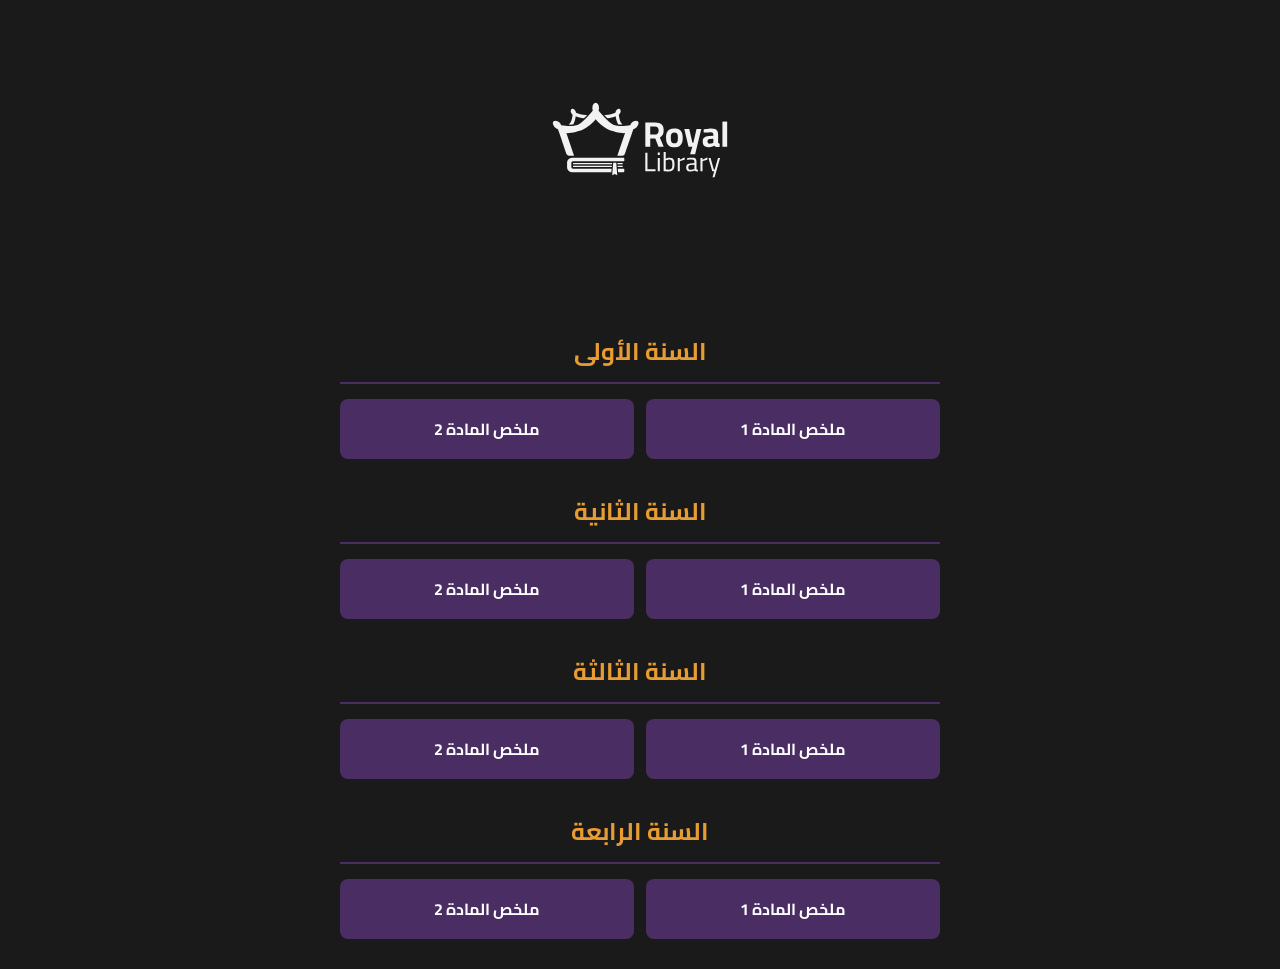
==== index.html @ ad355e64 "Add files via upload" ====
﻿<!DOCTYPE html>
<html lang="ar" dir="rtl">
<head>
    <meta charset="UTF-8">
    <meta name="viewport" content="width=device-width, initial-scale=1.0, maximum-scale=1.0, user-scalable=no">
    <title>مكتبة رويال - الرئيسية</title>
    <link rel="stylesheet" href="css/style.css">
    <script src="https://telegram.org/js/telegram-web-app.js"></script>
</head>
<body class="menu-body">
    <div class="menu-container">
        <img src="assets/logos/Artboard 51.svg" alt="Royal Library Logo" class="main-logo">
        
        <h2>السنة الأولى</h2>
        <div class="subject-grid">
            <a href="viewer.html?file=year1/subject1.pdf" class="subject-btn">ملخص المادة 1</a>
            <a href="viewer.html?file=year1/subject2.pdf" class="subject-btn">ملخص المادة 2</a>
        </div>

        <h2>السنة الثانية</h2>
        <div class="subject-grid">
            <a href="viewer.html?file=year2/subject1.pdf" class="subject-btn">ملخص المادة 1</a>
            <a href="viewer.html?file=year2/subject2.pdf" class="subject-btn">ملخص المادة 2</a>
        </div>

        <h2>السنة الثالثة</h2>
        <div class="subject-grid">
            <a href="viewer.html?file=year3/subject1.pdf" class="subject-btn">ملخص المادة 1</a>
            <a href="viewer.html?file=year3/subject2.pdf" class="subject-btn">ملخص المادة 2</a>
        </div>

        <h2>السنة الرابعة</h2>
        <div class="subject-grid">
            <a href="viewer.html?file=year4/subject1.pdf" class="subject-btn">ملخص المادة 1</a>
            <a href="viewer.html?file=year4/subject2.pdf" class="subject-btn">ملخص المادة 2</a>
        </div>
    </div>
</body>
</html>
---- css/style.css ----
@import url('https://fonts.googleapis.com/css2?family=Cairo:wght@400;600;700&display=swap');

:root {
    --gold: #E89C31;
    --purple: #4A2E63;
    --onyx: #1a1a1a;
    --light-bg: #f4f4f4;
}

* {
    margin: 0;
    padding: 0;
    box-sizing: border-box;
    /* Core security: prevent text selection and link callouts */
    user-select: none; 
    -webkit-user-select: none;
    -webkit-touch-callout: none;
    font-family: 'Cairo', sans-serif;
}

/* ----- Menu Styles ----- */
.menu-body {
    background-color: var(--onyx);
    color: white;
    min-height: 100vh;
    padding: 30px 20px;
    display: flex;
    justify-content: center;
}

.menu-container {
    max-width: 600px;
    width: 100%;
    text-align: center;
}

.main-logo {
    width: 220px;
    margin-bottom: 40px;
}

.menu-container h2 {
    color: var(--gold);
    margin: 30px 0 15px;
    border-bottom: 2px solid var(--purple);
    padding-bottom: 8px;
}

.subject-grid {
    display: grid;
    grid-template-columns: 1fr 1fr;
    gap: 12px;
}

.subject-btn {
    background-color: var(--purple);
    color: white;
    padding: 15px;
    border-radius: 8px;
    text-decoration: none;
    font-weight: 700;
    transition: 0.2s;
    display: flex;
    align-items: center;
    justify-content: center;
}

.subject-btn:active {
    background-color: var(--gold);
    color: var(--onyx);
    transform: scale(0.98); /* Click effect */
}

/* ----- Viewer Styles ----- */
.viewer-body {
    background-color: var(--onyx);
    color: white;
    height: 100vh;
    display: flex;
    flex-direction: column;
    overflow: hidden; 
}

/* Security: Hide everything if printed */
@media print {
    body { display: none !important; }
}

/* Watermark */
#watermark-overlay {
    position: fixed;
    top: 0;
    left: 0;
    width: 100vw;
    height: 100vh;
    pointer-events: none; 
    z-index: 9999;
    display: flex;
    flex-wrap: wrap;
    justify-content: center;
    align-items: center;
    overflow: hidden;
    opacity: 0.12; 
}

.watermark-text {
    font-size: 16px;
    font-weight: 700;
    color: var(--onyx);
    transform: rotate(-45deg);
    white-space: nowrap;
    margin: 35px;
    text-shadow: 1px 1px 0 #fff;
}

.toolbar, .bottom-bar {
    background-color: var(--purple);
    padding: 12px 20px;
    display: flex;
    justify-content: space-between;
    align-items: center;
    z-index: 10;
    box-shadow: 0 2px 10px rgba(0,0,0,0.5);
}

.branding {
    display: flex;
    align-items: center;
    gap: 10px;
    color: var(--gold);
    font-weight: 700;
    font-size: 1.1rem;
}

.toolbar-icon {
    height: 25px;
}

button {
    background-color: var(--gold);
    color: var(--onyx);
    border: none;
    padding: 8px 18px;
    border-radius: 6px;
    font-weight: 700;
    font-family: 'Cairo', sans-serif;
    cursor: pointer;
}

button:active {
    opacity: 0.8;
    transform: scale(0.95);
}

#zoom-level {
    margin: 0 10px;
    font-weight: 600;
}

#pdf-container {
    flex-grow: 1;
    overflow: auto; 
    display: flex;
    justify-content: center;
    align-items: center;
    background-color: #2a2a2a;
}

#pdf-render {
    transition: transform 0.2s ease-out;
    transform-origin: center top;
    box-shadow: 0 5px 15px rgba(0,0,0,0.5);
}
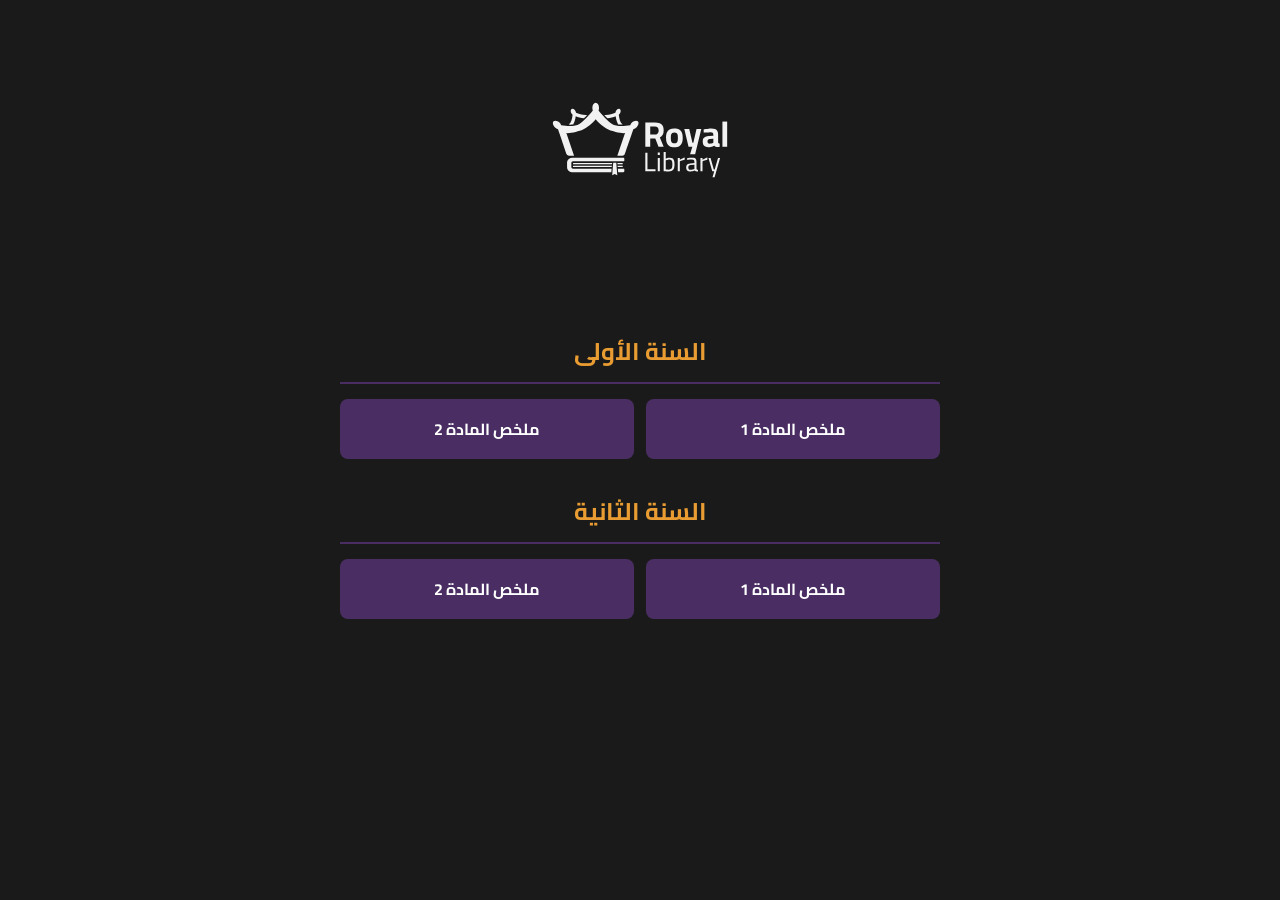
==== commit 1d0e0abb: "Refactor subject buttons to use div elements Updated subject buttons to use div elements with onclic" ====
--- a/index.html
+++ b/index.html
@@ -1,4 +1,4 @@
-﻿<!DOCTYPE html>
+<!DOCTYPE html>
 <html lang="ar" dir="rtl">
 <head>
     <meta charset="UTF-8">
@@ -9,31 +9,26 @@
 </head>
 <body class="menu-body">
     <div class="menu-container">
-        <img src="assets/logos/Artboard 51.svg" alt="Royal Library Logo" class="main-logo">
+        <img src="assets/logos/Artboard 51.svg" alt="Royal Library" class="main-logo">
         
         <h2>السنة الأولى</h2>
         <div class="subject-grid">
-            <a href="viewer.html?file=year1/subject1.pdf" class="subject-btn">ملخص المادة 1</a>
-            <a href="viewer.html?file=year1/subject2.pdf" class="subject-btn">ملخص المادة 2</a>
+            <div class="subject-btn" onclick="openViewer('year1/subject1.pdf')">ملخص المادة 1</div>
+            <div class="subject-btn" onclick="openViewer('year1/subject2.pdf')">ملخص المادة 2</div>
         </div>
 
         <h2>السنة الثانية</h2>
         <div class="subject-grid">
-            <a href="viewer.html?file=year2/subject1.pdf" class="subject-btn">ملخص المادة 1</a>
-            <a href="viewer.html?file=year2/subject2.pdf" class="subject-btn">ملخص المادة 2</a>
-        </div>
-
-        <h2>السنة الثالثة</h2>
-        <div class="subject-grid">
-            <a href="viewer.html?file=year3/subject1.pdf" class="subject-btn">ملخص المادة 1</a>
-            <a href="viewer.html?file=year3/subject2.pdf" class="subject-btn">ملخص المادة 2</a>
-        </div>
-
-        <h2>السنة الرابعة</h2>
-        <div class="subject-grid">
-            <a href="viewer.html?file=year4/subject1.pdf" class="subject-btn">ملخص المادة 1</a>
-            <a href="viewer.html?file=year4/subject2.pdf" class="subject-btn">ملخص المادة 2</a>
+            <div class="subject-btn" onclick="openViewer('year2/subject1.pdf')">ملخص المادة 1</div>
+            <div class="subject-btn" onclick="openViewer('year2/subject2.pdf')">ملخص المادة 2</div>
         </div>
     </div>
+
+    <script>
+        // Secure navigation script
+        function openViewer(filePath) {
+            window.location.href = `viewer.html?file=${filePath}`;
+        }
+    </script>
 </body>
-</html>+</html>
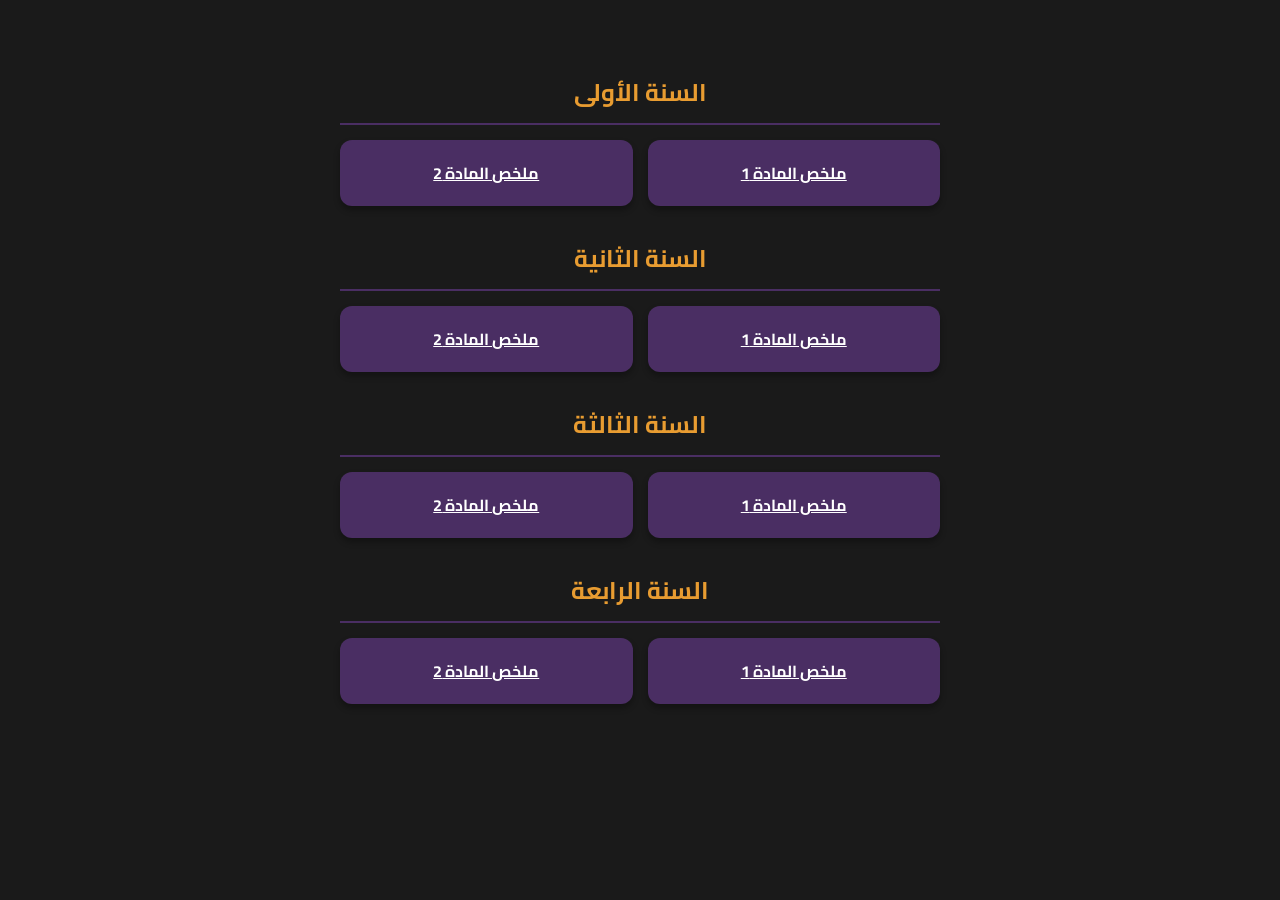
==== commit 56fa0b12: "Add subjects for third and fourth year Updated the index.html to add third and fourth year subjects " ====
--- a/index.html
+++ b/index.html
@@ -9,26 +9,29 @@
 </head>
 <body class="menu-body">
     <div class="menu-container">
-        <img src="assets/logos/Artboard 51.svg" alt="Royal Library" class="main-logo">
-        
         <h2>السنة الأولى</h2>
         <div class="subject-grid">
-            <div class="subject-btn" onclick="openViewer('year1/subject1.pdf')">ملخص المادة 1</div>
-            <div class="subject-btn" onclick="openViewer('year1/subject2.pdf')">ملخص المادة 2</div>
+            <a href="viewer.html?file=year1/subject1.pdf" class="subject-btn">ملخص المادة 1</a>
+            <a href="viewer.html?file=year1/subject2.pdf" class="subject-btn">ملخص المادة 2</a>
         </div>
 
         <h2>السنة الثانية</h2>
         <div class="subject-grid">
-            <div class="subject-btn" onclick="openViewer('year2/subject1.pdf')">ملخص المادة 1</div>
-            <div class="subject-btn" onclick="openViewer('year2/subject2.pdf')">ملخص المادة 2</div>
+            <a href="viewer.html?file=year2/subject1.pdf" class="subject-btn">ملخص المادة 1</a>
+            <a href="viewer.html?file=year2/subject2.pdf" class="subject-btn">ملخص المادة 2</a>
+        </div>
+
+        <h2>السنة الثالثة</h2>
+        <div class="subject-grid">
+            <a href="viewer.html?file=year3/subject1.pdf" class="subject-btn">ملخص المادة 1</a>
+            <a href="viewer.html?file=year3/subject2.pdf" class="subject-btn">ملخص المادة 2</a>
+        </div>
+
+        <h2>السنة الرابعة</h2>
+        <div class="subject-grid">
+            <a href="viewer.html?file=year4/subject1.pdf" class="subject-btn">ملخص المادة 1</a>
+            <a href="viewer.html?file=year4/subject2.pdf" class="subject-btn">ملخص المادة 2</a>
         </div>
     </div>
-
-    <script>
-        // Secure navigation script
-        function openViewer(filePath) {
-            window.location.href = `viewer.html?file=${filePath}`;
-        }
-    </script>
 </body>
 </html>
--- a/css/style.css
+++ b/css/style.css
@@ -4,14 +4,14 @@
     --gold: #E89C31;
     --purple: #4A2E63;
     --onyx: #1a1a1a;
-    --light-bg: #f4f4f4;
+    --glass-bg: rgba(74, 46, 99, 0.85); /* Transparent Purple */
 }
 
 * {
     margin: 0;
     padding: 0;
     box-sizing: border-box;
-    /* Core security: prevent text selection and link callouts */
+    /* Absolute block on long-press selection & callouts */
     user-select: none; 
     -webkit-user-select: none;
     -webkit-touch-callout: none;
@@ -23,7 +23,7 @@
     background-color: var(--onyx);
     color: white;
     min-height: 100vh;
-    padding: 30px 20px;
+    padding: 40px 20px;
     display: flex;
     justify-content: center;
 }
@@ -35,8 +35,12 @@
 }
 
 .main-logo {
-    width: 220px;
-    margin-bottom: 40px;
+    width: 100%;
+    max-width: 200px;
+    height: auto;
+    object-fit: contain;
+    margin: 0 auto 40px auto; 
+    display: block;
 }
 
 .menu-container h2 {
@@ -49,31 +53,29 @@
 .subject-grid {
     display: grid;
     grid-template-columns: 1fr 1fr;
-    gap: 12px;
+    gap: 15px;
 }
 
 .subject-btn {
     background-color: var(--purple);
     color: white;
-    padding: 15px;
-    border-radius: 8px;
-    text-decoration: none;
+    padding: 18px;
+    border-radius: 12px; /* Modern rounded corners */
     font-weight: 700;
-    transition: 0.2s;
-    display: flex;
-    align-items: center;
-    justify-content: center;
+    cursor: pointer;
+    transition: all 0.2s ease;
+    box-shadow: 0 4px 6px rgba(0,0,0,0.3);
 }
 
 .subject-btn:active {
     background-color: var(--gold);
     color: var(--onyx);
-    transform: scale(0.98); /* Click effect */
+    transform: scale(0.96);
 }
 
 /* ----- Viewer Styles ----- */
 .viewer-body {
-    background-color: var(--onyx);
+    background-color: #222;
     color: white;
     height: 100vh;
     display: flex;
@@ -81,80 +83,74 @@
     overflow: hidden; 
 }
 
-/* Security: Hide everything if printed */
-@media print {
-    body { display: none !important; }
-}
-
-/* Watermark */
-#watermark-overlay {
-    position: fixed;
-    top: 0;
-    left: 0;
-    width: 100vw;
-    height: 100vh;
-    pointer-events: none; 
-    z-index: 9999;
-    display: flex;
-    flex-wrap: wrap;
-    justify-content: center;
-    align-items: center;
-    overflow: hidden;
-    opacity: 0.12; 
-}
-
-.watermark-text {
-    font-size: 16px;
-    font-weight: 700;
-    color: var(--onyx);
-    transform: rotate(-45deg);
-    white-space: nowrap;
-    margin: 35px;
-    text-shadow: 1px 1px 0 #fff;
-}
-
-.toolbar, .bottom-bar {
-    background-color: var(--purple);
-    padding: 12px 20px;
+/* Glassmorphism Toolbars */
+.glass-toolbar {
+    background: var(--glass-bg);
+    backdrop-filter: blur(12px);
+    -webkit-backdrop-filter: blur(12px);
+    padding: 10px 20px;
     display: flex;
     justify-content: space-between;
     align-items: center;
-    z-index: 10;
-    box-shadow: 0 2px 10px rgba(0,0,0,0.5);
+    z-index: 100;
+    box-shadow: 0 4px 15px rgba(0,0,0,0.5);
+    position: fixed;
+    width: 100%;
+    left: 0;
 }
 
-.branding {
+.top-bar { top: 0; }
+.bottom-bar { bottom: 0; }
+
+.branding .toolbar-icon {
+    height: 32px;
+    width: auto;
+    object-fit: contain;
+}
+
+/* Icon Buttons */
+.icon-btn {
+    background: transparent;
+    color: white;
+    border: none;
+    padding: 8px;
+    border-radius: 50%;
+    cursor: pointer;
     display: flex;
     align-items: center;
-    gap: 10px;
-    color: var(--gold);
-    font-weight: 700;
-    font-size: 1.1rem;
+    justify-content: center;
+    transition: 0.2s;
 }
 
-.toolbar-icon {
-    height: 25px;
+.icon-btn:active {
+    background: rgba(255,255,255,0.2);
+    transform: scale(0.9);
 }
 
-button {
+.icon-btn.highlight {
     background-color: var(--gold);
     color: var(--onyx);
-    border: none;
-    padding: 8px 18px;
-    border-radius: 6px;
-    font-weight: 700;
-    font-family: 'Cairo', sans-serif;
-    cursor: pointer;
 }
 
-button:active {
-    opacity: 0.8;
-    transform: scale(0.95);
+.nav-controls, .zoom-controls {
+    display: flex;
+    align-items: center;
+    gap: 12px;
+}
+
+.page-indicator {
+    font-weight: 700;
+    background: rgba(0,0,0,0.3);
+    padding: 6px 16px;
+    border-radius: 20px;
+    font-size: 0.9rem;
 }
 
 #zoom-level {
-    margin: 0 10px;
     font-weight: 600;
+    font-size: 0.9rem;
+    min-width: 45px;
+    text-align: center;
 }
 
 #pdf-container {
@@ -163,11 +159,26 @@
     display: flex;
     justify-content: center;
     align-items: center;
-    background-color: #2a2a2a;
+    background-color: #1a1a1a;
+    padding: 70px 0; /* Space for fixed toolbars */
 }
 
 #pdf-render {
     transition: transform 0.2s ease-out;
-    transform-origin: center top;
-    box-shadow: 0 5px 15px rgba(0,0,0,0.5);
-}+    transform-origin: center center;
+    box-shadow: 0 10px 30px rgba(0,0,0,0.8);
+}
+
+/* Watermark */
+#watermark-overlay {
+    position: fixed;
+    top: 0; left: 0; width: 100vw; height: 100vh;
+    pointer-events: none; z-index: 9999;
+    display: flex; flex-wrap: wrap; justify-content: center; align-items: center;
+    overflow: hidden; opacity: 0.12; 
+}
+
+.watermark-text {
+    font-size: 16px; font-weight: 700; color: var(--gold);
+    transform: rotate(-45deg); white-space: nowrap; margin: 40px; text-shadow: 1px 1px 0 #000;
+}
